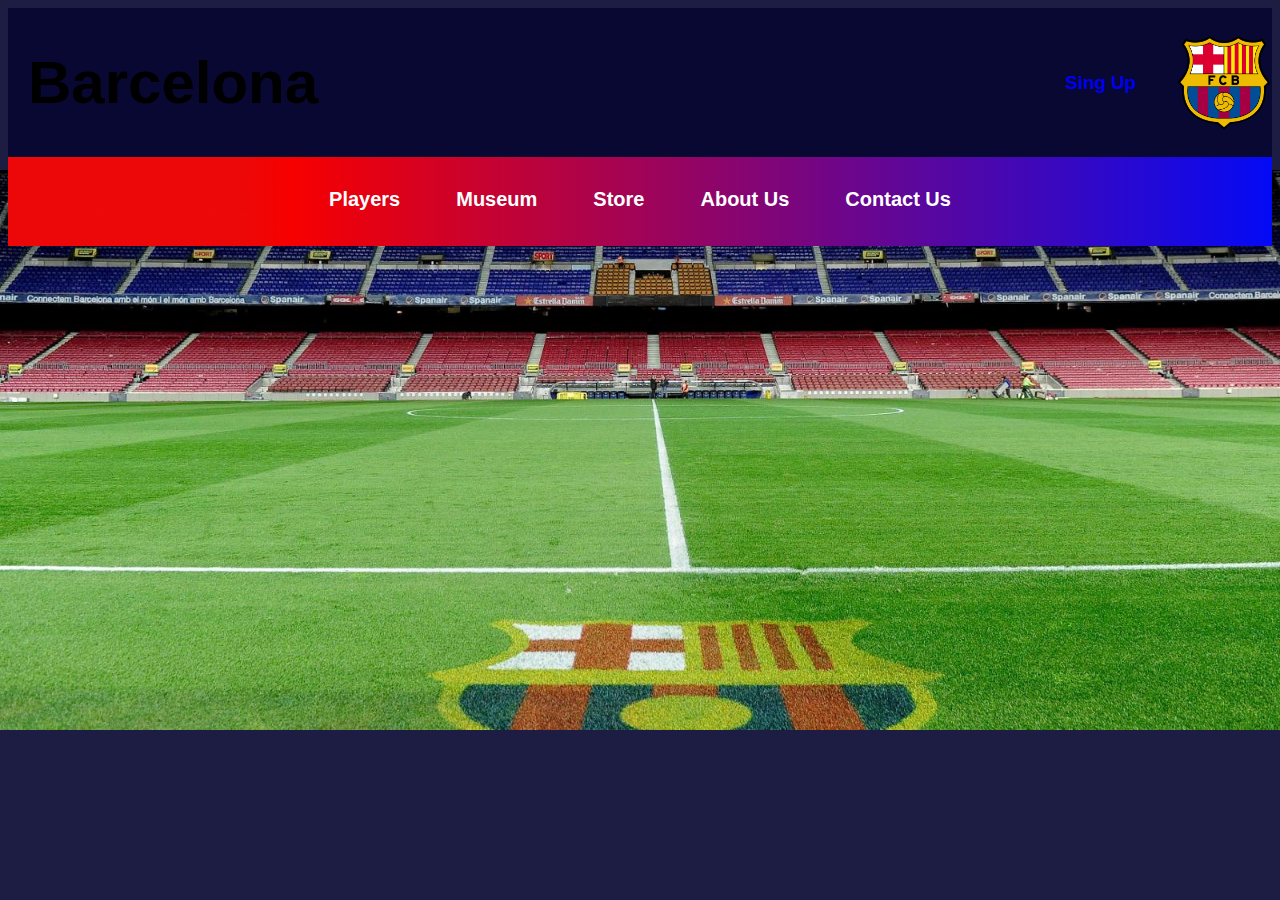
==== index.html @ 4b1ec27f "Primer dia de trabajo en el proyecto" ====
<!DOCTYPE html>
<html lang="en">
<head>
    <meta charset="UTF-8">
    <meta name="viewport" content="width=device-width, initial-scale=1.0">
    <title>Document</title>
    <link rel="stylesheet" href="styles.css">
</head>
<body>
    <header class="header">
        <div class="tittle">
            <h1>Barcelona</h1>
            <div class="tittle-logo">
                <h3><a href="#">Sing Up</a></h3>
                <img src="img/Barca.png" alt="" width="96px" class="logo">
            </div>
        </div>
        <div class="nav-bar">
            <nav class="nav-bar">
                <ul>
                    <li><a href="">Players</a></li>
                    <li><a href="">Museum</a></li>
                    <li><a href="">Store</a></li>
                    <li><a href="">About Us</a></li>
                    <li><a href="">Contact Us</a></li>
                </ul>
            </nav>
        </div>
    </header>
</body>
</html>
---- styles.css ----
body{
    font-family: fcb-extra-bold,Arial,Helvetica Neue,Helvetica,sans-serif;
    background-repeat: no-repeat;
    background-attachment: fixed;
    background-color:#070730e8 ;
}
@media(max-width: 564px)  {
    body{
        background-image: url(img/camp\ nou.jpg);
    }  
}
@media(min-width: 1024px){
    body{
        background-image: url(img/Camp-Nou-Grass.jpg);
        background-size:contain;
        background-position: 10%;
    }  
}
@media(min-width: 564px){
    body{
        background-color: #070730e8 ;
    }  
}
.tittle{
    background-color:  #070730e8;
    display: flex;
    align-items: center;
    justify-content: space-between;
    margin-bottom: 0;
}
.header .tittle .tittle-logo a{
    text-decoration: none;
    padding-right: 40px;
}
h1{
    font-size: 60px;
    padding-left: 20px;
}
.tittle-logo{
    display: flex;
    align-items: center;
    justify-content: space-between;
}
.header .nav-bar{
    background: linear-gradient(90deg, #ed0808ed 18.31%, #ec0909eb 18.32%, #ed0808eb 18.32%, #F70000 22.45%, #000AF9 101.25%);
    height: auto;
    text-align: center;
}
.header .nav-bar ul{
    list-style: none;
    display: inline-block;
    padding:5px;
}
.header .nav-bar ul li{
    float: left;
    padding:10px;
}
.header .nav-bar ul li a{
    color: white;
    font-weight: bold;
    text-decoration: none;
    font-size: 20px;
    padding: 18px;
}
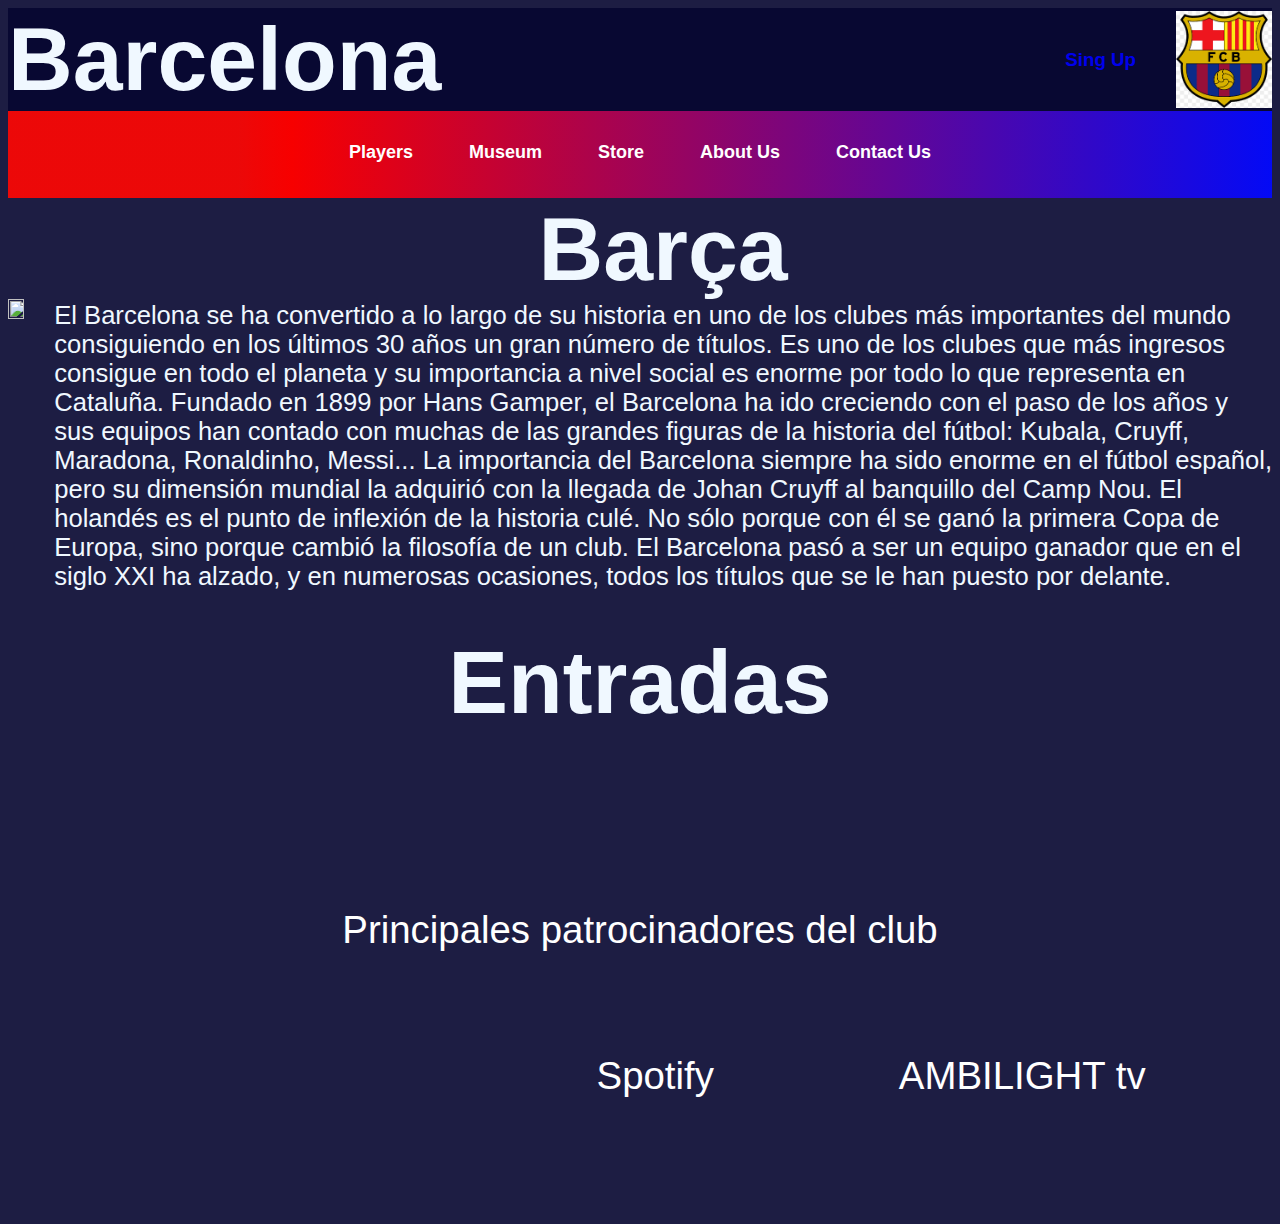
==== commit a5e13160: "Pagina Principal lista y demas subpaginas creadas" ====
--- a/index.html
+++ b/index.html
@@ -12,7 +12,7 @@
             <h1>Barcelona</h1>
             <div class="tittle-logo">
                 <h3><a href="#">Sing Up</a></h3>
-                <img src="img/Barca.png" alt="" width="96px" class="logo">
+                <img src="[data-uri]" alt="" width="96px" class="logo">
             </div>
         </div>
         <div class="nav-bar">
@@ -27,5 +27,52 @@
             </nav>
         </div>
     </header>
+    <div class="container">
+        <img class="logogrande" src="img/Logo.png" alt="" >
+        <div class="principal">   
+            <h1 >Barça</h1>
+            <span>
+                El Barcelona se ha convertido a lo largo de su historia en uno de los clubes más importantes 
+                del mundo consiguiendo en los últimos 30 años un gran número de títulos. Es uno de los clubes
+                que más ingresos consigue en todo el planeta y su importancia a nivel social es enorme por 
+                todo lo que representa en Cataluña. Fundado en 1899 por Hans Gamper, el Barcelona ha ido 
+                creciendo con el paso de los años y sus equipos han contado con muchas de las grandes figuras
+                de la historia del fútbol: Kubala, Cruyff, Maradona, Ronaldinho, Messi...
+                La importancia del Barcelona siempre ha sido enorme en el fútbol español, pero su dimensión
+                mundial la adquirió con la llegada de Johan Cruyff al banquillo del Camp Nou. El holandés es
+                el punto de inflexión de la historia culé. No sólo porque con él se ganó la primera Copa de Europa,
+                sino porque cambió la filosofía de un club. El Barcelona pasó a ser un equipo ganador
+                que en el siglo XXI ha alzado, y en numerosas ocasiones, todos los títulos que se le han puesto por delante. 
+            </span>
+        </div>
+    </div>
+    <div class="container-2">
+        <h1>Entradas</h1>
+        <div class="entradas">
+            <img src="img/Lewa.webp" alt="">
+            <img src="img/baloncesto.webp" alt="">
+            <img src="img/alexia.webp" alt="">
+            <img src="img/futsal.webp" alt="">
+            <img src="img/balonmano.webp" alt="">
+        </div>
+    </div>
+    <div class="container-3">
+        <span class="patro">
+            Principales patrocinadores del club
+        </span>
+        <div class="img-sponsors">
+            <img src="img/icons8-nike-100.png" alt="">
+            <div class="spotify">
+                <img src="img/icons8-spotify-100.png" alt="" width="35%">
+                <span class="sponsors">Spotify</span>
+            </div>
+            <div class="span">
+                <span>AMBILIGHT tv</span>
+            </div>
+        </div>
+    </div>
+    <footer>
+        
+    </footer>
 </body>
 </html>--- a/styles.css
+++ b/styles.css
@@ -3,44 +3,77 @@
     background-repeat: no-repeat;
     background-attachment: fixed;
     background-color:#070730e8 ;
+    color: aliceblue;
 }
+/* Condicionales para otros dispositivos */
 @media(max-width: 564px)  {
     body{
         background-image: url(img/camp\ nou.jpg);
     }  
+    .container .principal h1{
+        color: #070730e8;
+        font-size: 80px;
+        text-align: center;
+    }
+    .container .principal span{
+        color: #070730e8;
+    }
+    .container img{
+        display: none;
+    }
+    
 }
 @media(min-width: 1024px){
     body{
+        background-color: #070730e8;
+        background-position:center;
+    }
+    .container{
+        background-position-x: center;
         background-image: url(img/Camp-Nou-Grass.jpg);
-        background-size:contain;
-        background-position: 10%;
-    }  
+        background-repeat: no-repeat;
+        background-position: center;
+        background-size: contain;
+    }
+    
 }
 @media(min-width: 564px){
     body{
         background-color: #070730e8 ;
     }  
+    .container .logogrande{
+        display: block;
+        width: 35%;
+        height: 35%;
+    }
 }
+/* Header */
 .tittle{
     background-color:  #070730e8;
     display: flex;
     align-items: center;
     justify-content: space-between;
-    margin-bottom: 0;
+    padding: 0vmax;
 }
 .header .tittle .tittle-logo a{
     text-decoration: none;
     padding-right: 40px;
 }
 h1{
-    font-size: 60px;
-    padding-left: 20px;
+    font-size: 7vw;
+    padding:0%;
+    margin: 0;
+    text-align: center;
+}
+span{
+    font-size: 2vw;
 }
 .tittle-logo{
     display: flex;
     align-items: center;
     justify-content: space-between;
 }
+/* Barra de Navegacion */
 .header .nav-bar{
     background: linear-gradient(90deg, #ed0808ed 18.31%, #ec0909eb 18.32%, #ed0808eb 18.32%, #F70000 22.45%, #000AF9 101.25%);
     height: auto;
@@ -48,8 +81,8 @@
 }
 .header .nav-bar ul{
     list-style: none;
+    padding:5px;
     display: inline-block;
-    padding:5px;
 }
 .header .nav-bar ul li{
     float: left;
@@ -59,6 +92,60 @@
     color: white;
     font-weight: bold;
     text-decoration: none;
-    font-size: 20px;
+    font-size: 2vh;
     padding: 18px;
 }
+/* Primer apartado de la pagina */
+.container .logogrande{
+    margin-top: 8%;
+}
+.container{
+    display: flex;
+    justify-content: space-between;
+}
+/* Segundo apartado: Entradas */
+.container-2{
+    margin: 40px;
+}
+.container-2 .entradas img{
+    width: 30%;
+    border-radius: 10px;
+    margin: 5px;
+}
+.container-2 .entradas{
+    text-align: center;
+    margin: 30px;
+}
+/* Sponsors */
+.container-3{
+    color: white;
+    margin: 10%;
+    text-align: center;
+    font-family: fcb-extra-bold,Arial,Helvetica Neue,Helvetica,sans-serif;
+
+}
+.container-3 span{
+    color: white;
+    text-align: center;
+    font-size: 3vw;
+}
+.container-3 img{
+    width: 20%;
+}
+
+.container-3 .img-sponsors{
+    display:flex;
+    align-items: center;
+    justify-content: space-between;
+    margin-top: 10%;
+}
+.container-3 .img-sponsors .spotify{
+    display: flex;
+    align-items: center;
+}
+.container-3 .img-sponsors .spotify img{
+    width:75px;
+}
+.container-3 .img-sponsors .spotify span{
+    color: white;
+}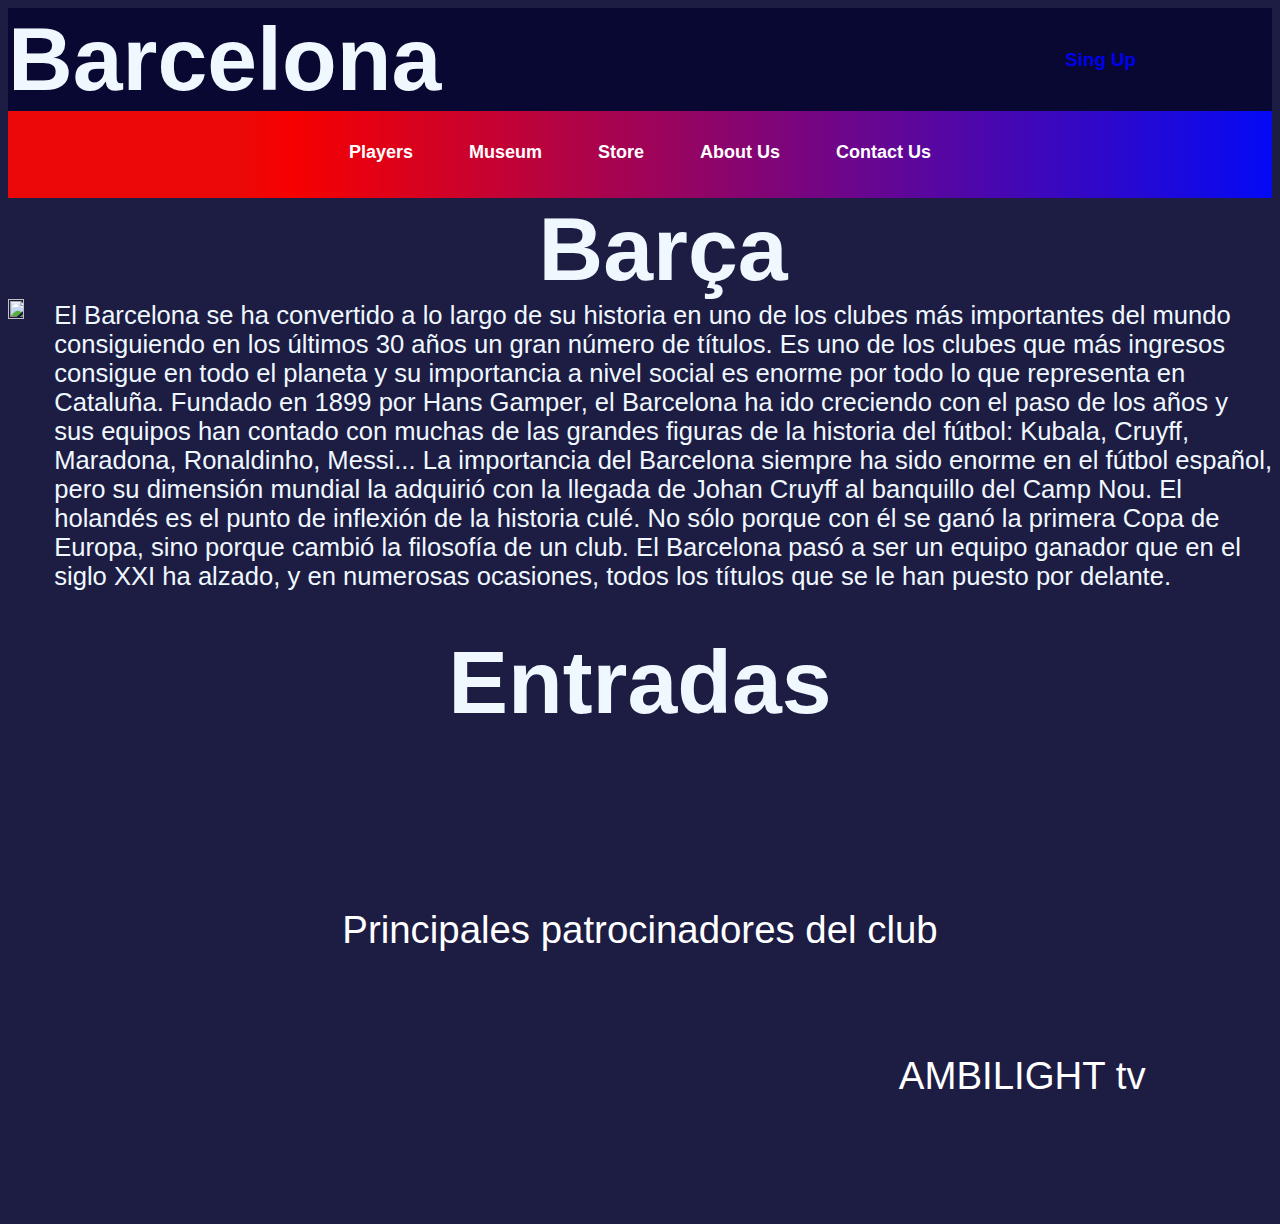
==== commit a28722d4: "Sub Pagina 'About Us' lista" ====
--- a/index.html
+++ b/index.html
@@ -5,6 +5,9 @@
     <meta name="viewport" content="width=device-width, initial-scale=1.0">
     <title>Document</title>
     <link rel="stylesheet" href="styles.css">
+    <script>
+        alert("Bienvenido a mi pagina del Barcelona")
+    </script>
 </head>
 <body>
     <header class="header">
@@ -12,7 +15,7 @@
             <h1>Barcelona</h1>
             <div class="tittle-logo">
                 <h3><a href="#">Sing Up</a></h3>
-                <img src="[data-uri]" alt="" width="96px" class="logo">
+                <img src="https://seeklogo.com/images/F/FC_Barcelona-logo-D941E13B46-seeklogo.com.png" alt="" width="96px" class="logo">
             </div>
         </div>
         <div class="nav-bar">
@@ -21,14 +24,14 @@
                     <li><a href="">Players</a></li>
                     <li><a href="">Museum</a></li>
                     <li><a href="">Store</a></li>
-                    <li><a href="">About Us</a></li>
+                    <li><a href="html/aboutus.html">About Us</a></li>
                     <li><a href="">Contact Us</a></li>
                 </ul>
             </nav>
         </div>
     </header>
     <div class="container">
-        <img class="logogrande" src="img/Logo.png" alt="" >
+        <img class="logogrande" src="https://seeklogo.com/images/F/FC_Barcelona-logo-D941E13B46-seeklogo.com.png" alt="" >
         <div class="principal">   
             <h1 >Barça</h1>
             <span>
@@ -49,11 +52,11 @@
     <div class="container-2">
         <h1>Entradas</h1>
         <div class="entradas">
-            <img src="img/Lewa.webp" alt="">
-            <img src="img/baloncesto.webp" alt="">
-            <img src="img/alexia.webp" alt="">
-            <img src="img/futsal.webp" alt="">
-            <img src="img/balonmano.webp" alt="">
+            <img src="https://www.fcbarcelona.com/photo-resources/2023/06/15/04d55b62-7dea-4f6c-b0fa-d57d663710e3/400x240-futbol_1equip-ES.png?width=400&height=239" alt="">
+            <img src="https://www.fcbarcelona.com/photo-resources/2023/07/20/b2b6eb70-3c09-4185-aa6e-89e0c498c424/400x240-basket-EN.png?width=400&height=239" alt="">
+            <img src="https://www.fcbarcelona.com/photo-resources/2023/06/15/d46ded56-08a6-4c82-8a9e-8694401fb05f/400x240-futbol_femeni-ES.png?width=400&height=239" alt="">
+            <img src="https://www.fcbarcelona.com/photo-resources/2023/06/29/c528a2ed-b72e-4ba6-a978-59278aced014/400x240-futsal-EN_ES_CA.png?width=400&height=239" alt="">
+            <img src="https://www.fcbarcelona.com/photo-resources/2023/06/29/1d9a65ba-ab33-47d2-a7a8-c30d0f6edf02/400x240-handball-ES.png?width=400&height=239" alt="">
         </div>
     </div>
     <div class="container-3">
@@ -61,10 +64,9 @@
             Principales patrocinadores del club
         </span>
         <div class="img-sponsors">
-            <img src="img/icons8-nike-100.png" alt="">
+            <img src="https://freepngimg.com/thumb/nike_logo/3-2-nike-logo-png-thumb.png" alt="">
             <div class="spotify">
-                <img src="img/icons8-spotify-100.png" alt="" width="35%">
-                <span class="sponsors">Spotify</span>
+                <img src="https://www.freepnglogos.com/uploads/spotify-logo-png/spotify-logo-horizontal-white-20.png" alt="" width="35%">
             </div>
             <div class="span">
                 <span>AMBILIGHT tv</span>
--- a/styles.css
+++ b/styles.css
@@ -8,7 +8,8 @@
 /* Condicionales para otros dispositivos */
 @media(max-width: 564px)  {
     body{
-        background-image: url(img/camp\ nou.jpg);
+        background-image: url(https://i.pinimg.com/236x/f6/0a/b8/f60ab89fd6573c22ad2508abdff32564.jpg);
+        background-size: cover;
     }  
     .container .principal h1{
         color: #070730e8;
@@ -30,10 +31,10 @@
     }
     .container{
         background-position-x: center;
-        background-image: url(img/Camp-Nou-Grass.jpg);
+        background-image: url(https://www.fcbarcelona.com/fcbarcelona/photo/2018/03/13/8bf838e7-2c6d-4f4c-9b42-b14e468b4978/Camp-Nou-Grass.jpg);
+        background-size: cover;
         background-repeat: no-repeat;
         background-position: center;
-        background-size: contain;
     }
     
 }
@@ -121,8 +122,6 @@
     color: white;
     margin: 10%;
     text-align: center;
-    font-family: fcb-extra-bold,Arial,Helvetica Neue,Helvetica,sans-serif;
-
 }
 .container-3 span{
     color: white;
@@ -142,9 +141,11 @@
 .container-3 .img-sponsors .spotify{
     display: flex;
     align-items: center;
+    margin-left: 20px;
 }
 .container-3 .img-sponsors .spotify img{
-    width:75px;
+    width:130px;
+    
 }
 .container-3 .img-sponsors .spotify span{
     color: white;
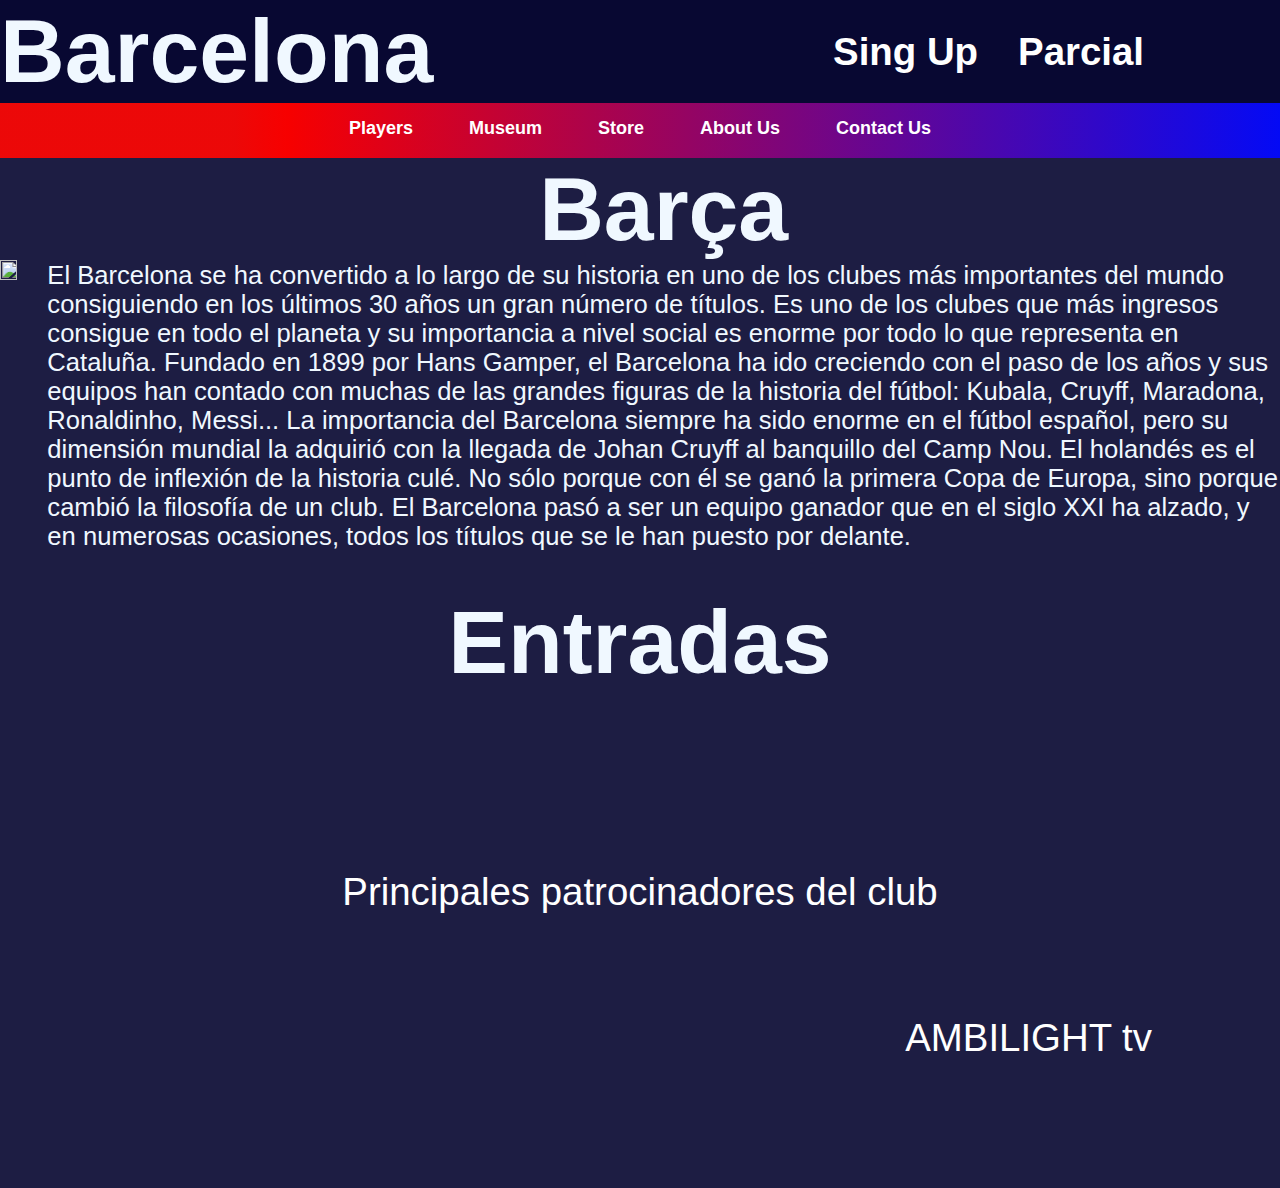
==== commit 9aa583cf: "XD" ====
--- a/index.html
+++ b/index.html
@@ -15,6 +15,7 @@
             <h1>Barcelona</h1>
             <div class="tittle-logo">
                 <h3><a href="#">Sing Up</a></h3>
+                <h3><a href="/html/parcial.html">Parcial</a></h3>
                 <img src="https://seeklogo.com/images/F/FC_Barcelona-logo-D941E13B46-seeklogo.com.png" alt="" width="96px" class="logo">
             </div>
         </div>
--- a/styles.css
+++ b/styles.css
@@ -1,3 +1,7 @@
+*{
+    padding: 0;
+    margin: 0;
+}
 body{
     font-family: fcb-extra-bold,Arial,Helvetica Neue,Helvetica,sans-serif;
     background-repeat: no-repeat;
@@ -18,12 +22,12 @@
     }
     .container .principal span{
         color: #070730e8;
+        font-size: 2vw;
     }
     .container img{
         display: none;
     }
-    
-}
+}    
 @media(min-width: 1024px){
     body{
         background-color: #070730e8;
@@ -56,6 +60,9 @@
     justify-content: space-between;
     padding: 0vmax;
 }
+.header .tittle h3 a{
+    color: white;
+}
 .header .tittle .tittle-logo a{
     text-decoration: none;
     padding-right: 40px;
@@ -73,6 +80,9 @@
     display: flex;
     align-items: center;
     justify-content: space-between;
+}
+h3{
+    font-size: 3vw;
 }
 /* Barra de Navegacion */
 .header .nav-bar{
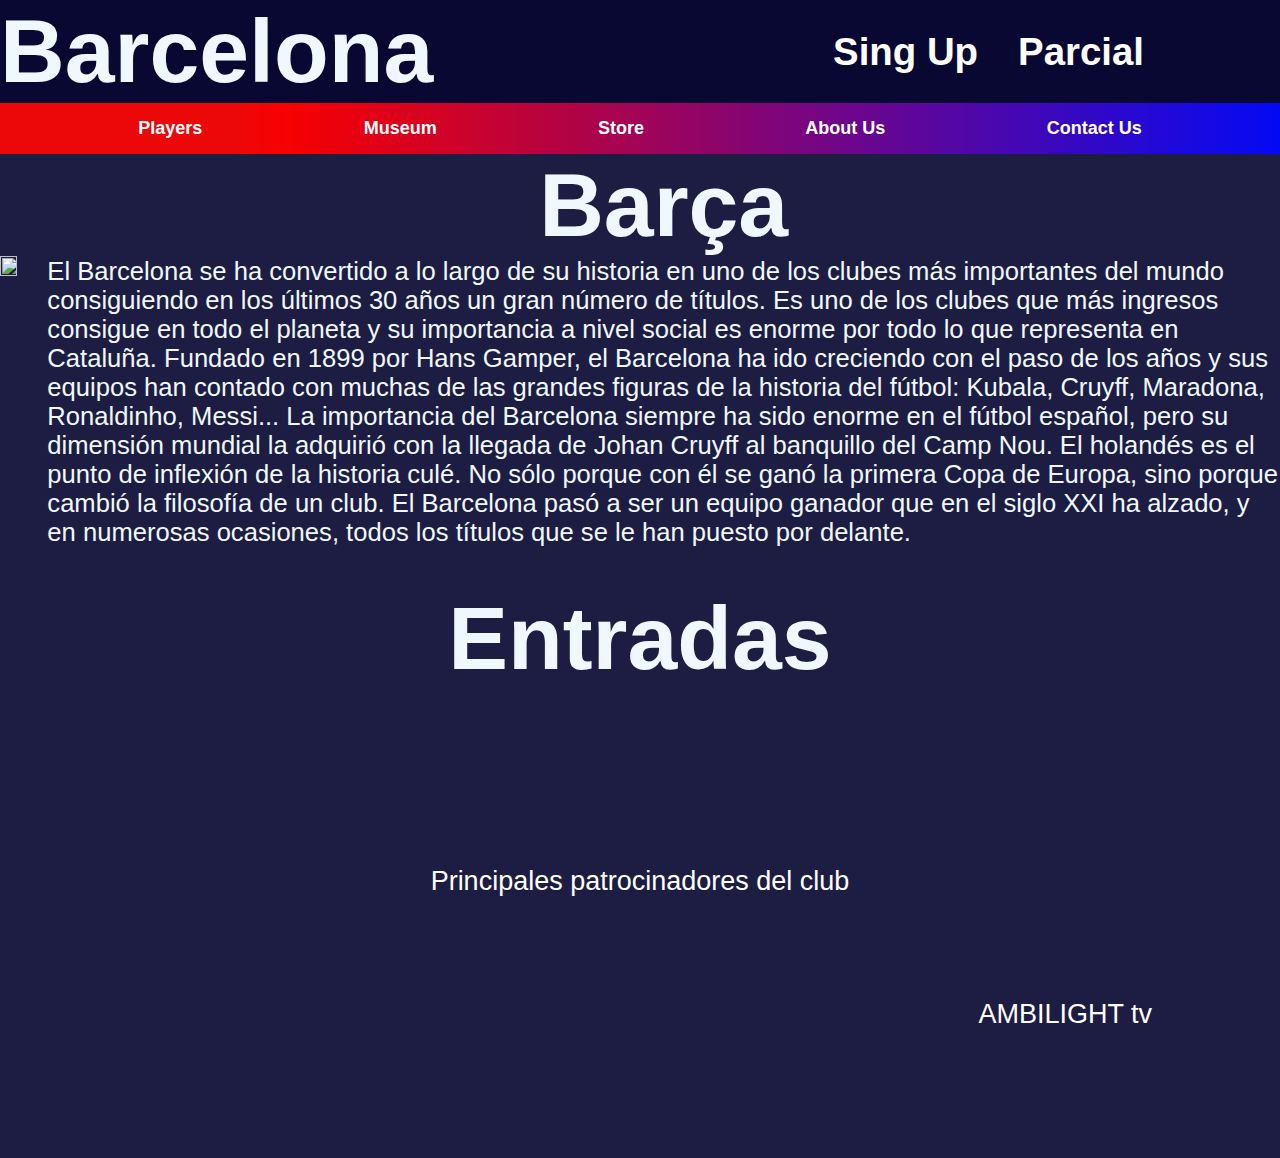
==== commit 73514543: "Se me habia  olvidado subir cambios" ====
--- a/index.html
+++ b/index.html
@@ -5,16 +5,13 @@
     <meta name="viewport" content="width=device-width, initial-scale=1.0">
     <title>Document</title>
     <link rel="stylesheet" href="styles.css">
-    <script>
-        alert("Bienvenido a mi pagina del Barcelona")
-    </script>
 </head>
 <body>
     <header class="header">
         <div class="tittle">
             <h1>Barcelona</h1>
             <div class="tittle-logo">
-                <h3><a href="#">Sing Up</a></h3>
+                <h3><a href="html/sign_up.html">Sing Up</a></h3>
                 <h3><a href="/html/parcial.html">Parcial</a></h3>
                 <img src="https://seeklogo.com/images/F/FC_Barcelona-logo-D941E13B46-seeklogo.com.png" alt="" width="96px" class="logo">
             </div>
@@ -24,9 +21,9 @@
                 <ul>
                     <li><a href="">Players</a></li>
                     <li><a href="">Museum</a></li>
-                    <li><a href="">Store</a></li>
+                    <li><a href="html/store.html">Store</a></li>
                     <li><a href="html/aboutus.html">About Us</a></li>
-                    <li><a href="">Contact Us</a></li>
+                    <li><a href="html/contact.html">Contact Us</a></li>
                 </ul>
             </nav>
         </div>
--- a/styles.css
+++ b/styles.css
@@ -93,7 +93,8 @@
 .header .nav-bar ul{
     list-style: none;
     padding:5px;
-    display: inline-block;
+    display: flex;
+    justify-content: space-evenly;
 }
 .header .nav-bar ul li{
     float: left;
@@ -127,6 +128,10 @@
     text-align: center;
     margin: 30px;
 }
+.container-2 .entradas img:hover{
+    transform: scale(1.1);
+    margin: 2%;
+}
 /* Sponsors */
 .container-3{
     color: white;
@@ -136,7 +141,7 @@
 .container-3 span{
     color: white;
     text-align: center;
-    font-size: 3vw;
+    font-size: 3vh;
 }
 .container-3 img{
     width: 20%;
@@ -158,5 +163,6 @@
     
 }
 .container-3 .img-sponsors .spotify span{
+    font-size: 3vh;
     color: white;
 }